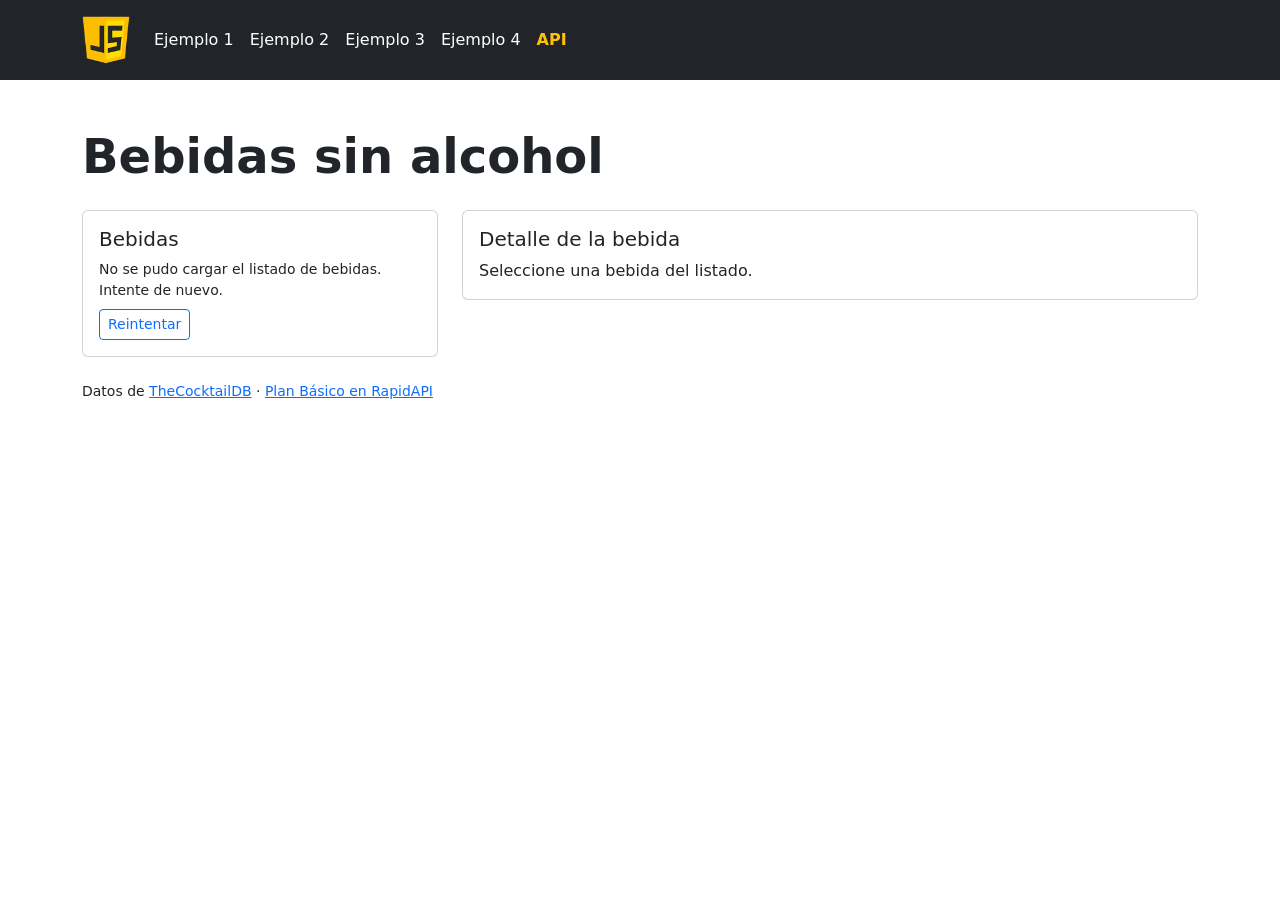
==== pages/api.html @ 07779023 "Completar la Guía 7 de DOM y Fetch API" ====
<!doctype html>
<html lang="es">

<head>
    <meta charset="UTF-8">
    <meta name="viewport" content="width=device-width, initial-scale=1.0">
    <link href="../bootstrap/css/bootstrap.min.css" rel="stylesheet">
    <link href="../css/styles.css" rel="stylesheet">
    <link rel="icon" href="../img/js.png" sizes="32x32" type="image/png">
    <title>Bebidas sin alcohol | Guía 7</title>
</head>

<body class="bg-body-tertiary">
    <header class="p-3 text-bg-dark">
        <nav class="container d-flex flex-wrap align-items-center justify-content-center justify-content-lg-start"
            aria-label="Navegación de la guía">
            <a href="../index.html" class="me-lg-2">
                <img src="../img/js.png" class="me-2" width="48" height="48" alt="Inicio">
            </a>
            <ul class="nav col-12 col-lg-auto justify-content-center">
                <li><a href="ejemplo1.html" class="nav-link px-2 text-white">Ejemplo 1</a></li>
                <li><a href="ejemplo2.html" class="nav-link px-2 text-white">Ejemplo 2</a></li>
                <li><a href="ejemplo3.html" class="nav-link px-2 text-white">Ejemplo 3</a></li>
                <li><a href="ejemplo4.html" class="nav-link px-2 text-white">Ejemplo 4</a></li>
                <li><a href="api.html" class="nav-link px-2 text-warning fw-bold" aria-current="page">API</a></li>
            </ul>
        </nav>
    </header>

    <main class="container py-4 py-md-5">
        <h1 class="display-5 fw-bold mb-4">Bebidas sin alcohol</h1>
        <div class="row g-4">
            <section class="col-md-5 col-lg-4" aria-labelledby="tituloListado">
                <div class="card">
                    <div class="card-body">
                        <h2 class="h5" id="tituloListado">Bebidas</h2>
                        <p class="small text-body-secondary mb-2" id="estadoListado" role="status">Cargando bebidas…</p>
                        <button type="button" class="btn btn-outline-primary btn-sm" id="reintentarListado" hidden>
                            Reintentar
                        </button>
                        <ul class="list-group lista-bebidas" id="listadoBebidas"></ul>
                    </div>
                </div>
            </section>
            <section class="col-md-7 col-lg-8" id="seccionDetalle" aria-labelledby="tituloDetalle">
                <div class="card">
                    <div class="card-body">
                        <h2 class="h5" id="tituloDetalle">Detalle de la bebida</h2>
                        <p class="text-body-secondary mb-0" id="estadoDetalle" role="status">
                            Seleccione una bebida del listado.
                        </p>
                        <div id="detalleBebida"></div>
                    </div>
                </div>
            </section>
        </div>
        <footer class="small text-body-secondary mt-4">
            Datos de <a href="https://www.thecocktaildb.com/api.php">TheCocktailDB</a> ·
            <a href="https://rapidapi.com/thecocktaildb/api/the-cocktail-db/pricing">Plan Básico en RapidAPI</a>
        </footer>
    </main>

    <script src="../js/api.js" defer></script>
</body>

</html>
---- css/styles.css ----
@import url("../bootstrap/icons/bootstrap-icons.css");

.lista-bebidas {
    max-height: min(60vh, 33rem);
    overflow-y: auto;
}

.lista-bebidas .list-group-item:focus-visible {
    outline-offset: -3px;
}

.foto-bebida {
    display: block;
    width: 100%;
    aspect-ratio: 1;
    object-fit: cover;
}

.instrucciones-bebida {
    white-space: pre-line;
}
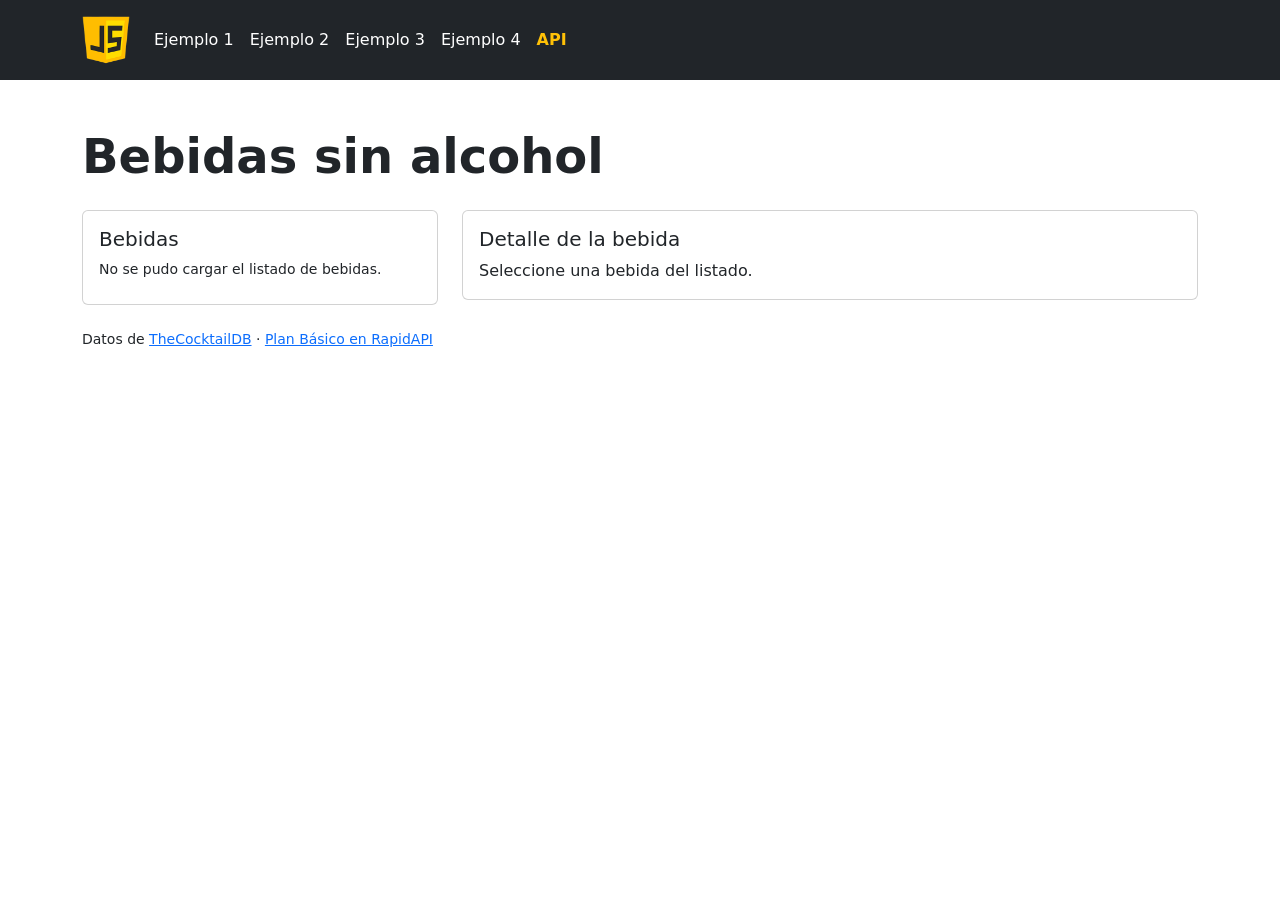
==== commit ba093498: "Ajustar el catálogo al alcance de la Guía 7" ====
--- a/pages/api.html
+++ b/pages/api.html
@@ -35,14 +35,11 @@
                     <div class="card-body">
                         <h2 class="h5" id="tituloListado">Bebidas</h2>
                         <p class="small text-body-secondary mb-2" id="estadoListado" role="status">Cargando bebidas…</p>
-                        <button type="button" class="btn btn-outline-primary btn-sm" id="reintentarListado" hidden>
-                            Reintentar
-                        </button>
                         <ul class="list-group lista-bebidas" id="listadoBebidas"></ul>
                     </div>
                 </div>
             </section>
-            <section class="col-md-7 col-lg-8" id="seccionDetalle" aria-labelledby="tituloDetalle">
+            <section class="col-md-7 col-lg-8" aria-labelledby="tituloDetalle">
                 <div class="card">
                     <div class="card-body">
                         <h2 class="h5" id="tituloDetalle">Detalle de la bebida</h2>
